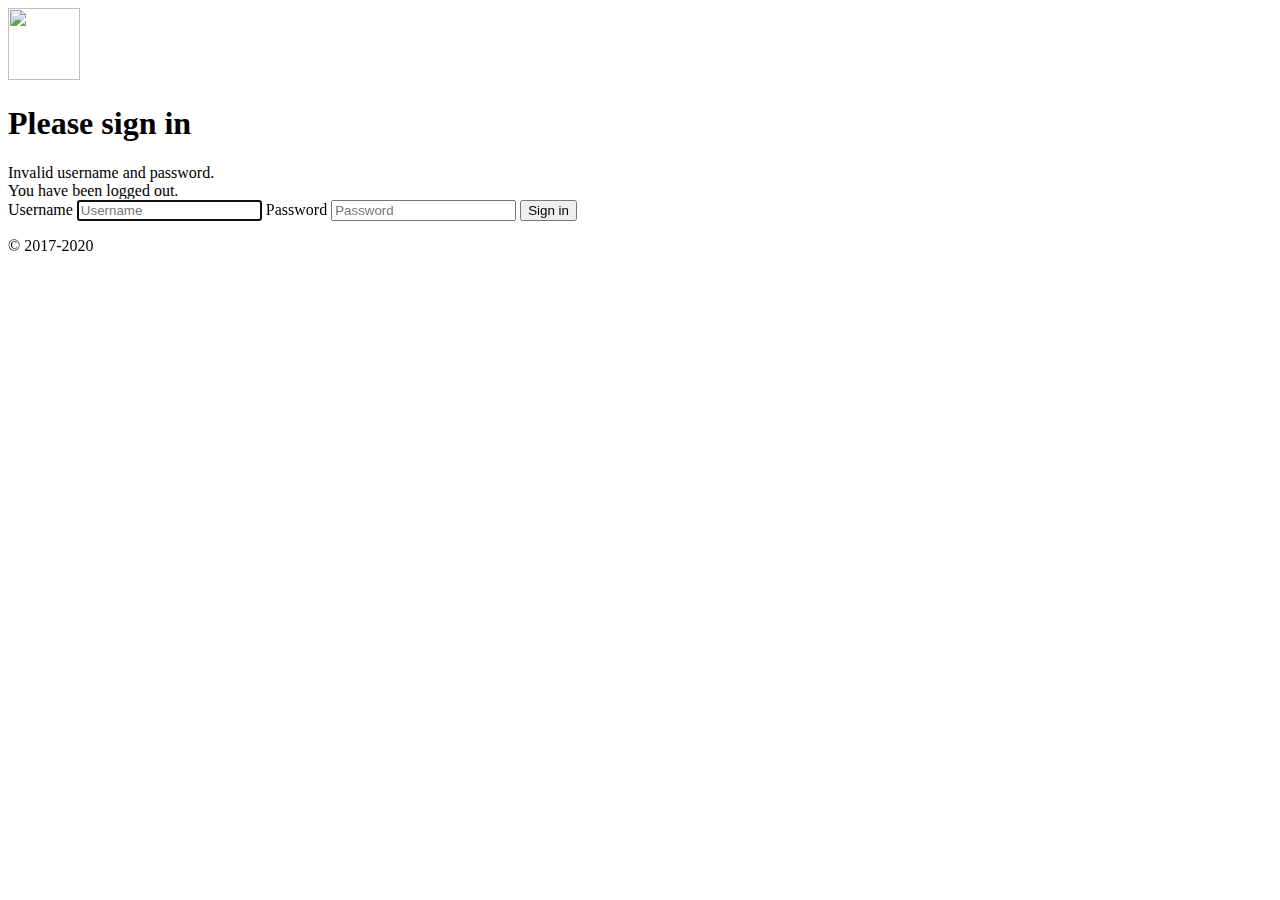
==== src/main/resources/templates/account/login.html @ 0e10cf23 "SpringSecurity 로그인 기능 추가 commit" ====
<!doctype html>
<html xmlns:th="http://www.thymeleaf.org">

<head>
  <!-- Required meta tags -->
  <meta charset="utf-8">
  <meta name="viewport" content="width=device-width, initial-scale=1, shrink-to-fit=no">

  <!-- Bootstrap CSS -->
  <link rel="stylesheet" href="https://stackpath.bootstrapcdn.com/bootstrap/4.5.0/css/bootstrap.min.css"
        integrity="sha384-9aIt2nRpC12Uk9gS9baDl411NQApFmC26EwAOH8WgZl5MYYxFfc+NcPb1dKGj7Sk" crossorigin="anonymous">
  <link th:href="@{/css/signin.css}" rel="stylesheet">

  <title>Login</title>
</head>

<body class="text-center">
<form class="form-signin" th:action="@{/account/login}" method="post">
  <a th:href="@{/}"><img class="mb-4" src="https://getbootstrap.com/docs/5.2/assets/brand/bootstrap-logo.svg" alt="" width="72" height="72"></a>
  <h1 class="h3 mb-3 font-weight-normal">Please sign in</h1>
  <div th:if="${param.error}" class="alert alert-danger" role="alert">
    Invalid username and password.
  </div>
  <div th:if="${param.logout}" class="alert alert-primary" role="alert">
    You have been logged out.
  </div>
  <label for="username" class="sr-only">Username</label>
  <input type="text" id="username" name="username" class="form-control" placeholder="Username" required autofocus>
  <label for="inputPassword" class="sr-only">Password</label>
  <input type="password" id="inputPassword" name="password" class="form-control" placeholder="Password" required>
  <!-- <div class="checkbox mb-3">
    <label>
      <input type="checkbox" value="remember-me"> Remember me
    </label>
  </div> -->
  <button class="btn btn-lg btn-primary btn-block" type="submit">Sign in</button>
  <p class="mt-5 mb-3 text-muted">&copy; 2017-2020</p>
</form>

<footer th:replace="fragments/common :: footer"></footer>
</body>

</html>
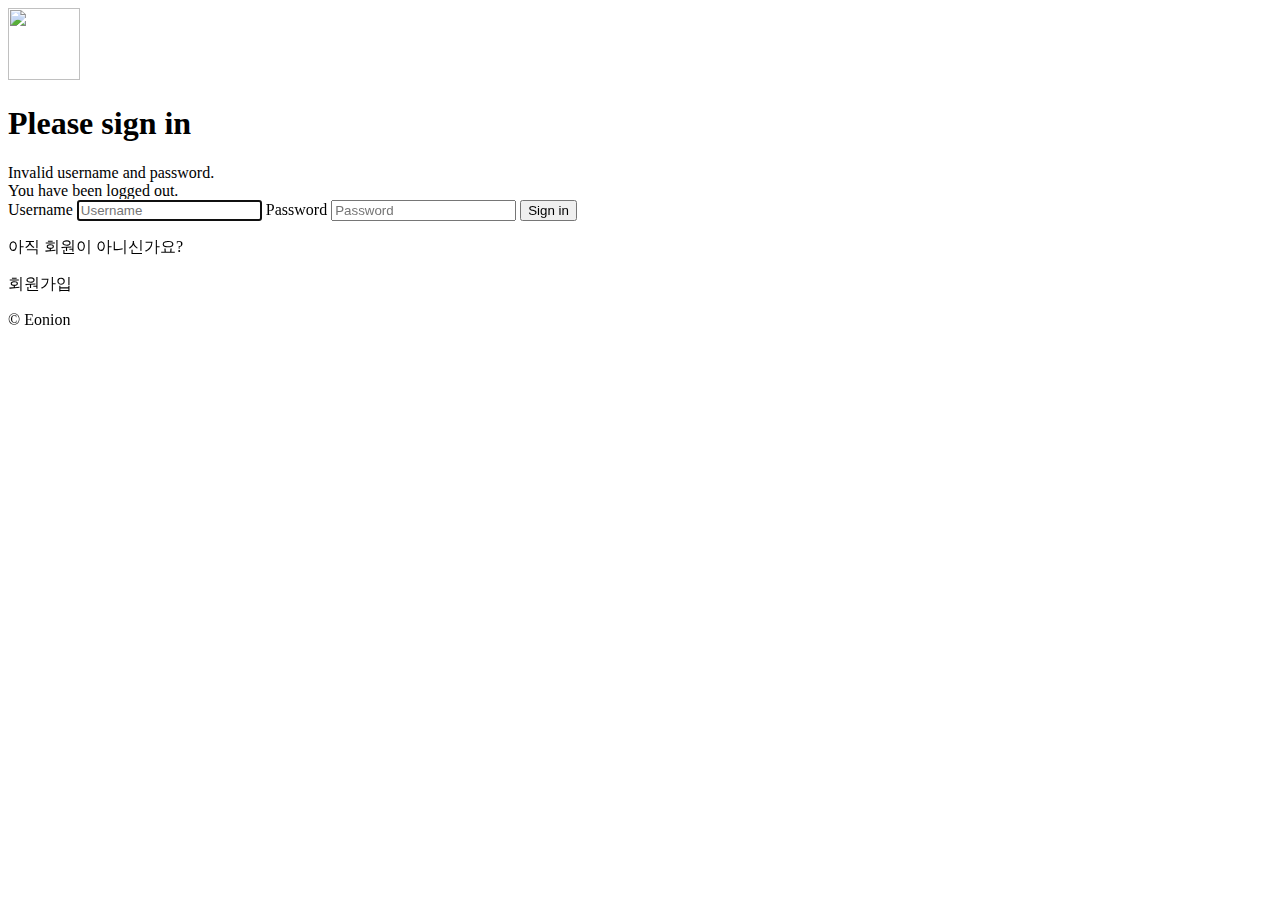
==== commit e62bb25e: "마이페이지, 내 게시글 목록 기능 추가 구현" ====
--- a/src/main/resources/templates/account/login.html
+++ b/src/main/resources/templates/account/login.html
@@ -8,36 +8,40 @@
 
   <!-- Bootstrap CSS -->
   <link rel="stylesheet" href="https://stackpath.bootstrapcdn.com/bootstrap/4.5.0/css/bootstrap.min.css"
-        integrity="sha384-9aIt2nRpC12Uk9gS9baDl411NQApFmC26EwAOH8WgZl5MYYxFfc+NcPb1dKGj7Sk" crossorigin="anonymous">
+    integrity="sha384-9aIt2nRpC12Uk9gS9baDl411NQApFmC26EwAOH8WgZl5MYYxFfc+NcPb1dKGj7Sk" crossorigin="anonymous">
   <link th:href="@{/css/signin.css}" rel="stylesheet">
 
   <title>Login</title>
 </head>
 
 <body class="text-center">
-<form class="form-signin" th:action="@{/account/login}" method="post">
-  <a th:href="@{/}"><img class="mb-4" src="https://getbootstrap.com/docs/5.2/assets/brand/bootstrap-logo.svg" alt="" width="72" height="72"></a>
-  <h1 class="h3 mb-3 font-weight-normal">Please sign in</h1>
-  <div th:if="${param.error}" class="alert alert-danger" role="alert">
-    Invalid username and password.
-  </div>
-  <div th:if="${param.logout}" class="alert alert-primary" role="alert">
-    You have been logged out.
-  </div>
-  <label for="username" class="sr-only">Username</label>
-  <input type="text" id="username" name="username" class="form-control" placeholder="Username" required autofocus>
-  <label for="inputPassword" class="sr-only">Password</label>
-  <input type="password" id="inputPassword" name="password" class="form-control" placeholder="Password" required>
-  <!-- <div class="checkbox mb-3">
+  <form class="form-signin" th:action="@{/account/login}" method="post">
+    <a th:href="@{/}"><img class="mb-4" src="https://getbootstrap.com/docs/5.2/assets/brand/bootstrap-logo.svg" alt=""
+        width="72" height="72"></a>
+    <h1 class="h3 mb-3 font-weight-normal">Please sign in</h1>
+    <div th:if="${param.error}" class="alert alert-danger" role="alert">
+      Invalid username and password.
+    </div>
+    <div th:if="${param.logout}" class="alert alert-primary" role="alert">
+      You have been logged out.
+    </div>
+    <label for="username" class="sr-only">Username</label>
+    <input type="text" id="username" name="username" class="form-control" placeholder="Username" required autofocus>
+    <label for="inputPassword" class="sr-only">Password</label>
+    <input type="password" id="inputPassword" name="password" class="form-control" placeholder="Password" required>
+    <!-- <div class="checkbox mb-3">
     <label>
       <input type="checkbox" value="remember-me"> Remember me
     </label>
   </div> -->
-  <button class="btn btn-lg btn-primary btn-block" type="submit">Sign in</button>
-  <p class="mt-5 mb-3 text-muted">&copy; 2017-2020</p>
-</form>
+    <button class="btn btn-lg btn-primary btn-block" type="submit">Sign in</button>
+    <p class="mt-5 mb-3 text-muted">아직 회원이 아니신가요?</p>
+    <a type="button" class="btn btn-outline-primary btn-block" th:href="@{/account/register}">회원가입</a>
+    <p class="mt-5 mb-3 text-muted">&copy; Eonion</p>
+  </form>
 
-<footer th:replace="fragments/common :: footer"></footer>
+
+  <footer th:replace="fragments/common :: footer"></footer>
 </body>
 
 </html>